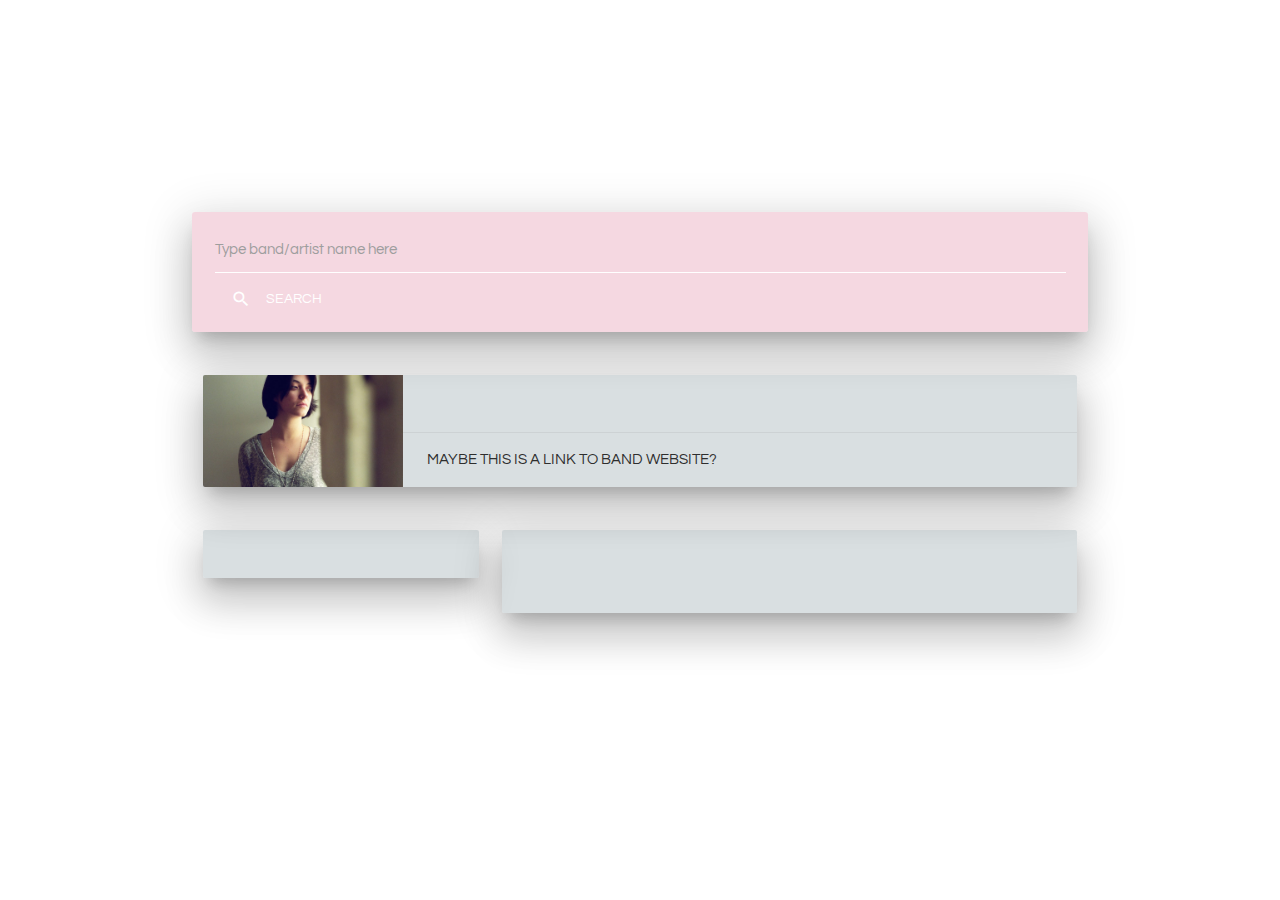
==== index.html @ dd52ca95 "changed video player, video title" ====
<!DOCTYPE html>
<html>
<head>
  <meta charset="utf-8">
  <meta name="viewport" content="width=device-width">
  <title>our unnamed band app</title>

 <!-- Compiled and minified CSS -->
 <link rel="stylesheet" href="https://cdnjs.cloudflare.com/ajax/libs/materialize/1.0.0/css/materialize.min.css">

 <!-- Compiled and minified JavaScript -->
 <script src="https://cdnjs.cloudflare.com/ajax/libs/materialize/1.0.0/js/materialize.min.js"></script>

 <!--Icons-->
 <link href="https://fonts.googleapis.com/icon?family=Material+Icons" rel="stylesheet">

 <!--Google Fonts-->
 <link href="https://fonts.googleapis.com/css?family=Bungee+Hairline" rel="stylesheet">
 <link href="https://fonts.googleapis.com/css?family=Questrial" rel="stylesheet">

 <!--css linked-->
 <link rel='stylesheet' href='assets/css/styles.css'>


 <!--Google Web API library-->
<script src="https://apis.google.com/js/client.js?onload=googleApiClientReady"></script>

</head>
<body>
  <div class="container">
    <!--logo row-->
    <div class="row">
      <div class="col s5.5"><h1>Musrch</h1></div>
    </div>  
    
    <!--User input-->
    <div class="row">
      <div class="input-field col s12 z-depth-5" id="searchBox">
          <!--<form id='search-form' name="search-form">
            <input type='search' id='query' class='search-field'>
            <input type='submit' name='search-btn' id='search-btn' value='Search'class="waves-effect waves-white btn-flat">--> 
            <form>
            <div class="input-field col s12">
                <input id="query" type="text" class="input">
                <label for="text">Type band/artist name here</label>
            <a class="waves-effect waves-white btn-flat" id='search-btn'><i class="material-icons left">search</i>search</a>
          </div>
          </form>
     <!-- <a class="waves-effect waves-white btn-flat"><i class="material-icons left">search</i>search</a>--> 
      </div>
    </div>
    
      <!--Band info card-->
      <div class="row">

      <div class="col s12 ">
        <div class="card horizontal z-depth-5" id="entire">
          <div class="card-image" id="bandPic">
            <img src="assets/images/sharon.jpeg">
          </div>
          <div class="card-stacked">
              <div class="card-content" id="bandInfo">
              </div>
              <div class="card-action">
              <a href="#">maybe this is a link to band website?</a>
            </div>
          </div>
        </div>
      </div>  
                
    </div>

    <!--this row contains the events div and the youtube div-->
    <div class="row">
        <div class="col s4 m4">
          <div class="card-panel z-depth-5" id="entire">
            <span class="black-text" id="eventsGoHere">
            </span>
          </div>
        </div>
        
        <div class="col s8 m8" >
          <div class="card-panel z-depth-5" id="entire">
            <div class="card-content">
              <div class='row' id="video-container">
                <ul id='results'></ul>
            </div>
            </div>
          </div>
        </div>
    </div>
  
  
  
  
  
  </div>
</body>
<script
  src="https://code.jquery.com/jquery-3.3.1.min.js"
  integrity="sha256-FgpCb/KJQlLNfOu91ta32o/NMZxltwRo8QtmkMRdAu8="
  crossorigin="anonymous"></script>
  
  <script type="text/javascript" src="assets/javascript/apps.js"></script>
  <script type="text/javascript" src ="assets/javascript/events.js"></script>
  <!-- <script type="text/javascript"  src="assets/javascript/wiki.js"></script> -->
</html>
---- assets/css/styles.css ----
body{
    background-image: url("../images/background.jpeg");
    background-position: center;
    background-repeat: no-repeat;
    background-attachment: fixed;
    background-size: cover;
 }

#search{
    background-color: transparent;
    color: white;
}
#searchBox{
    background-color: rgba(235,177,196, 0.5);
    border-radius: 3px;
}

#entire{
    background-color: rgb(180,191,195, 0.5);
  

}
label{
    color:white;
}

h1{
    font-family: 'Bungee Hairline', cursive;
    font-weight: 1000;
    font-size: 100px;
    border-radius: 3px;
    color: white;
}

.card-image{
    width: 200px;
    height: 100%;
}

.row .input-field input:focus {
    
    box-shadow: 0 1px 0 0 white !important
  }

  .waves-effect, .waves-white, .btn-flat{
      color: white;
  }

  .row{
    font-family: 'Questrial', sans-serif;

  }


  /*This is a mess due to not being able to use node to then use SASS to change the Materialze default stylings*/
  input:not([type]), input[type=text]:not(.browser-default), input[type=password]:not(.browser-default), input[type=email]:not(.browser-default), input[type=url]:not(.browser-default), input[type=time]:not(.browser-default), input[type=date]:not(.browser-default), input[type=datetime]:not(.browser-default), input[type=datetime-local]:not(.browser-default), input[type=tel]:not(.browser-default), input[type=number]:not(.browser-default), input[type=search]:not(.browser-default), textarea.materialize-textarea {
    background-color: transparent;
    border: none;
    border-bottom: 1px solid white;}


    input:not([type]):focus:not([readonly])+label, input[type=text]:not(.browser-default):focus:not([readonly])+label, input[type=password]:not(.browser-default):focus:not([readonly])+label, input[type=email]:not(.browser-default):focus:not([readonly])+label, input[type=url]:not(.browser-default):focus:not([readonly])+label, input[type=time]:not(.browser-default):focus:not([readonly])+label, input[type=date]:not(.browser-default):focus:not([readonly])+label, input[type=datetime]:not(.browser-default):focus:not([readonly])+label, input[type=datetime-local]:not(.browser-default):focus:not([readonly])+label, input[type=tel]:not(.browser-default):focus:not([readonly])+label, input[type=number]:not(.browser-default):focus:not([readonly])+label, input[type=search]:not(.browser-default):focus:not([readonly])+label, textarea.materialize-textarea:focus:not([readonly])+label {
    color: #ffffff;
    }

    .card .card-action a:not(.btn):not(.btn-large):not(.btn-small):not(.btn-large):not(.btn-floating):hover {
       color:white;
    }

    .card .card-action a:not(.btn):not(.btn-large):not(.btn-small):not(.btn-large):not(.btn-floating) {
        color:rgb(46, 46, 46);
        margin-right: 24px;
        -webkit-transition: color .3s ease;
        transition: color .3s ease;
        text-transform: uppercase;
    }
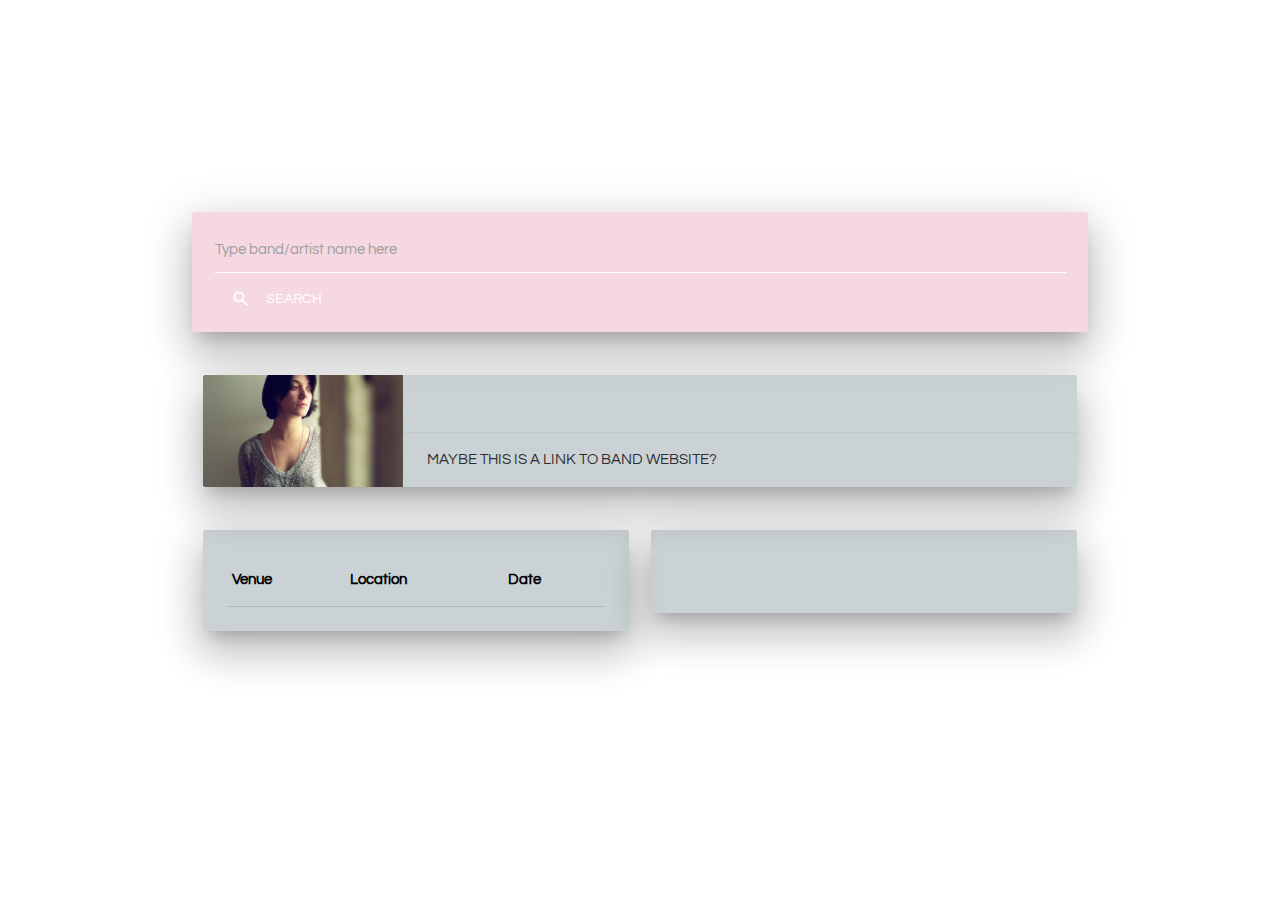
==== commit b7734bd5: "Merge pull request #31 from ajrice1018/html_updates" ====
--- a/index.html
+++ b/index.html
@@ -50,7 +50,7 @@
       </div>
     </div>
     
-      <!--Band info card-->
+    <!--Band info card-->
       <div class="row">
 
       <div class="col s12 ">
@@ -67,19 +67,40 @@
           </div>
         </div>
       </div>  
+
+      <!-- <div class="col s4">
+        <div class="card-panel z-depth-5" id="entire">
+          <span class="black-text" id="relatedBands">
+            <h6>Related bands</h6>
+            <p>related bands go here??</p>
+            
+          </span>
+        </div>
+      </div> -->
                 
     </div>
 
     <!--this row contains the events div and the youtube div-->
     <div class="row">
-        <div class="col s4 m4">
+        <div class="col s6 m6">
           <div class="card-panel z-depth-5" id="entire">
             <span class="black-text" id="eventsGoHere">
-            </span>
-          </div>
-        </div>
+              <!-- Event Table -->
+                    <table>
+                        <thead>
+                          <tr>
+                              <th>Venue</th>
+                              <th>Location</th>
+                              <th>Date</th>
+                          </tr>
+                        </thead>
+                        <tbody id="appendtome" class="striped" class="responsive-table"></tbody>
+                    </table>
+                    </span>
+                  </div>
+                </div>
         
-        <div class="col s8 m8" >
+        <div class="col s6 m6" >
           <div class="card-panel z-depth-5" id="entire">
             <div class="card-content">
               <div class='row' id="video-container">
@@ -90,6 +111,15 @@
         </div>
     </div>
   
+   <!-- <footer class="page-footer">
+         <div class="footer-copyright">
+          <div class="container">
+          © 2019 Copyright by JANGL
+          <a class="grey-text text-lighten-4 right" href="#!">Justin Andrew Naomi Gabe Lisa</a>
+          </div>
+        </div>
+      </footer>-->
+          
   
   
   
--- a/assets/css/styles.css
+++ b/assets/css/styles.css
@@ -16,7 +16,7 @@
 }
 
 #entire{
-    background-color: rgb(180,191,195, 0.5);
+    background-color: rgb(180,191,195, 0.7);
   
 
 }
@@ -51,6 +51,11 @@
 
   }
 
+  .page-footer{
+      background-color: : transparent;
+
+  }
+
 
   /*This is a mess due to not being able to use node to then use SASS to change the Materialze default stylings*/
   input:not([type]), input[type=text]:not(.browser-default), input[type=password]:not(.browser-default), input[type=email]:not(.browser-default), input[type=url]:not(.browser-default), input[type=time]:not(.browser-default), input[type=date]:not(.browser-default), input[type=datetime]:not(.browser-default), input[type=datetime-local]:not(.browser-default), input[type=tel]:not(.browser-default), input[type=number]:not(.browser-default), input[type=search]:not(.browser-default), textarea.materialize-textarea {
@@ -74,5 +79,4 @@
         transition: color .3s ease;
         text-transform: uppercase;
     }
-
     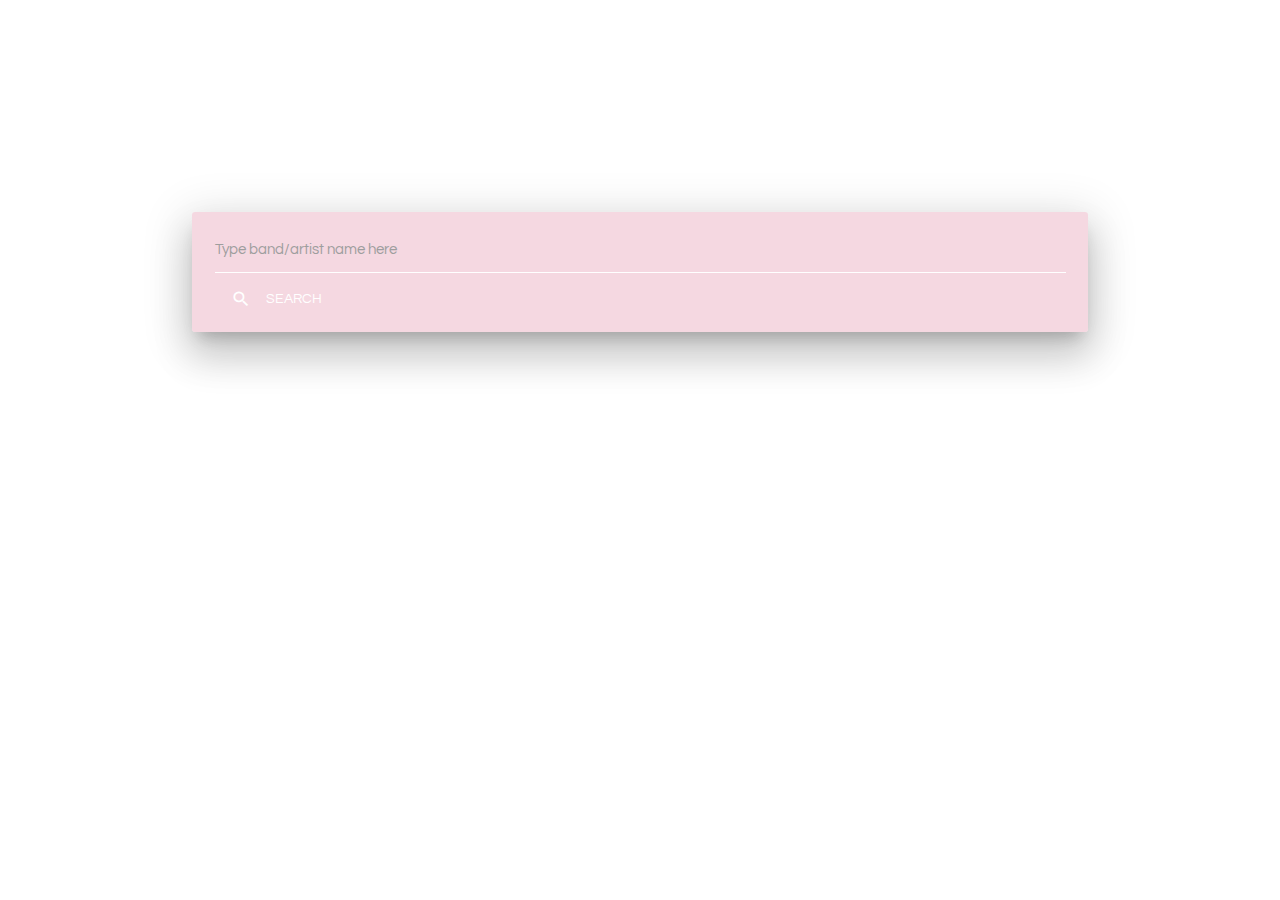
==== commit 4d8dbb05: "added scrollable function to video div" ====
--- a/index.html
+++ b/index.html
@@ -4,27 +4,19 @@
   <meta charset="utf-8">
   <meta name="viewport" content="width=device-width">
   <title>our unnamed band app</title>
-
  <!-- Compiled and minified CSS -->
  <link rel="stylesheet" href="https://cdnjs.cloudflare.com/ajax/libs/materialize/1.0.0/css/materialize.min.css">
-
  <!-- Compiled and minified JavaScript -->
  <script src="https://cdnjs.cloudflare.com/ajax/libs/materialize/1.0.0/js/materialize.min.js"></script>
-
  <!--Icons-->
  <link href="https://fonts.googleapis.com/icon?family=Material+Icons" rel="stylesheet">
-
  <!--Google Fonts-->
  <link href="https://fonts.googleapis.com/css?family=Bungee+Hairline" rel="stylesheet">
  <link href="https://fonts.googleapis.com/css?family=Questrial" rel="stylesheet">
-
  <!--css linked-->
  <link rel='stylesheet' href='assets/css/styles.css'>
-
-
  <!--Google Web API library-->
 <script src="https://apis.google.com/js/client.js?onload=googleApiClientReady"></script>
-
 </head>
 <body>
   <div class="container">
@@ -51,39 +43,25 @@
     </div>
     
     <!--Band info card-->
-      <div class="row">
-
-      <div class="col s12 ">
-        <div class="card horizontal z-depth-5" id="entire">
-          <div class="card-image" id="bandPic">
-            <img src="assets/images/sharon.jpeg">
+      <div class="row" >
+        <div class="col s12 ">
+          <div class="card horizontal z-depth-5" id="entire" >
+            <div class="card-image" id="bandPic">
+              <img src="assets/images/sharon.jpeg">
+            </div>
+                <div class="card-stacked">
+                <div class="card-content" id="bandInfo"></div>
+                  <div class="card-action">
+                     <a id="bandURL">SongKick Band Wesbite</a>
+                  </div>
+                </div>
           </div>
-          <div class="card-stacked">
-              <div class="card-content" id="bandInfo">
-              </div>
-              <div class="card-action">
-              <a href="#">maybe this is a link to band website?</a>
-            </div>
-          </div>
-        </div>
-      </div>  
-
-      <!-- <div class="col s4">
-        <div class="card-panel z-depth-5" id="entire">
-          <span class="black-text" id="relatedBands">
-            <h6>Related bands</h6>
-            <p>related bands go here??</p>
-            
-          </span>
-        </div>
-      </div> -->
-                
+        </div>    
     </div>
-
     <!--this row contains the events div and the youtube div-->
     <div class="row">
         <div class="col s6 m6">
-          <div class="card-panel z-depth-5" id="entire">
+          <div class="card-panel z-depth-5">
             <span class="black-text" id="eventsGoHere">
               <!-- Event Table -->
                     <table>
@@ -101,7 +79,7 @@
                 </div>
         
         <div class="col s6 m6" >
-          <div class="card-panel z-depth-5" id="entire">
+          <div class="card-panel z-depth-5" style="overflow-y: scroll; height:850px;">
             <div class="card-content">
               <div class='row' id="video-container">
                 <ul id='results'></ul>
@@ -134,4 +112,4 @@
   <script type="text/javascript" src="assets/javascript/apps.js"></script>
   <script type="text/javascript" src ="assets/javascript/events.js"></script>
   <!-- <script type="text/javascript"  src="assets/javascript/wiki.js"></script> -->
-</html>
+</html>--- a/assets/css/styles.css
+++ b/assets/css/styles.css
@@ -15,11 +15,12 @@
     border-radius: 3px;
 }
 
-#entire{
+ #entire, .card-panel, .card-horizontal{
     background-color: rgb(180,191,195, 0.7);
-  
+    display: none;
+}
 
-}
+
 label{
     color:white;
 }
@@ -33,7 +34,7 @@
 }
 
 .card-image{
-    width: 200px;
+    width: 100%;
     height: 100%;
 }
 
@@ -51,9 +52,9 @@
 
   }
 
-  .page-footer{
-      background-color: : transparent;
-
+ .card-action, #card-content{
+    float: left;
+    clear: both;
   }
 
 
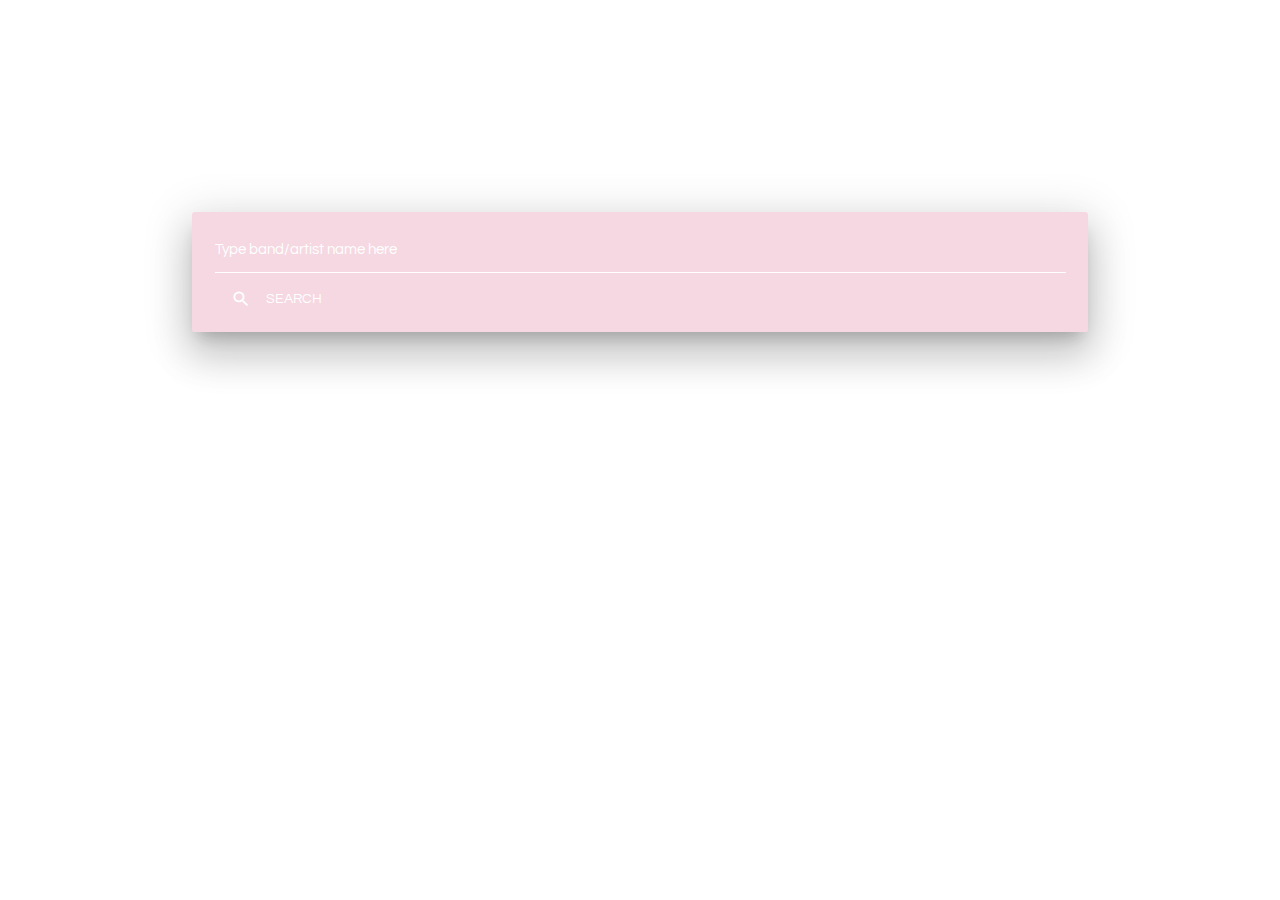
==== commit e1eda060: "input area, updated readMe" ====
--- a/index.html
+++ b/index.html
@@ -3,7 +3,7 @@
 <head>
   <meta charset="utf-8">
   <meta name="viewport" content="width=device-width">
-  <title>our unnamed band app</title>
+  <title>Musrch</title>
  <!-- Compiled and minified CSS -->
  <link rel="stylesheet" href="https://cdnjs.cloudflare.com/ajax/libs/materialize/1.0.0/css/materialize.min.css">
  <!-- Compiled and minified JavaScript -->
@@ -31,7 +31,7 @@
           <!--<form id='search-form' name="search-form">
             <input type='search' id='query' class='search-field'>
             <input type='submit' name='search-btn' id='search-btn' value='Search'class="waves-effect waves-white btn-flat">--> 
-            <form>
+            <form id="form">
             <div class="input-field col s12">
                 <input id="query" type="text" class="input">
                 <label for="text">Type band/artist name here</label>
--- a/assets/css/styles.css
+++ b/assets/css/styles.css
@@ -21,7 +21,7 @@
 }
 
 
-label{
+label, .input-field>label{
     color:white;
 }
 
@@ -59,6 +59,11 @@
 
 
   /*This is a mess due to not being able to use node to then use SASS to change the Materialze default stylings*/
+    input[type=text]:not(.browser-default):focus:not([readonly]){
+        border-bottom: none;
+    }
+
+
   input:not([type]), input[type=text]:not(.browser-default), input[type=password]:not(.browser-default), input[type=email]:not(.browser-default), input[type=url]:not(.browser-default), input[type=time]:not(.browser-default), input[type=date]:not(.browser-default), input[type=datetime]:not(.browser-default), input[type=datetime-local]:not(.browser-default), input[type=tel]:not(.browser-default), input[type=number]:not(.browser-default), input[type=search]:not(.browser-default), textarea.materialize-textarea {
     background-color: transparent;
     border: none;
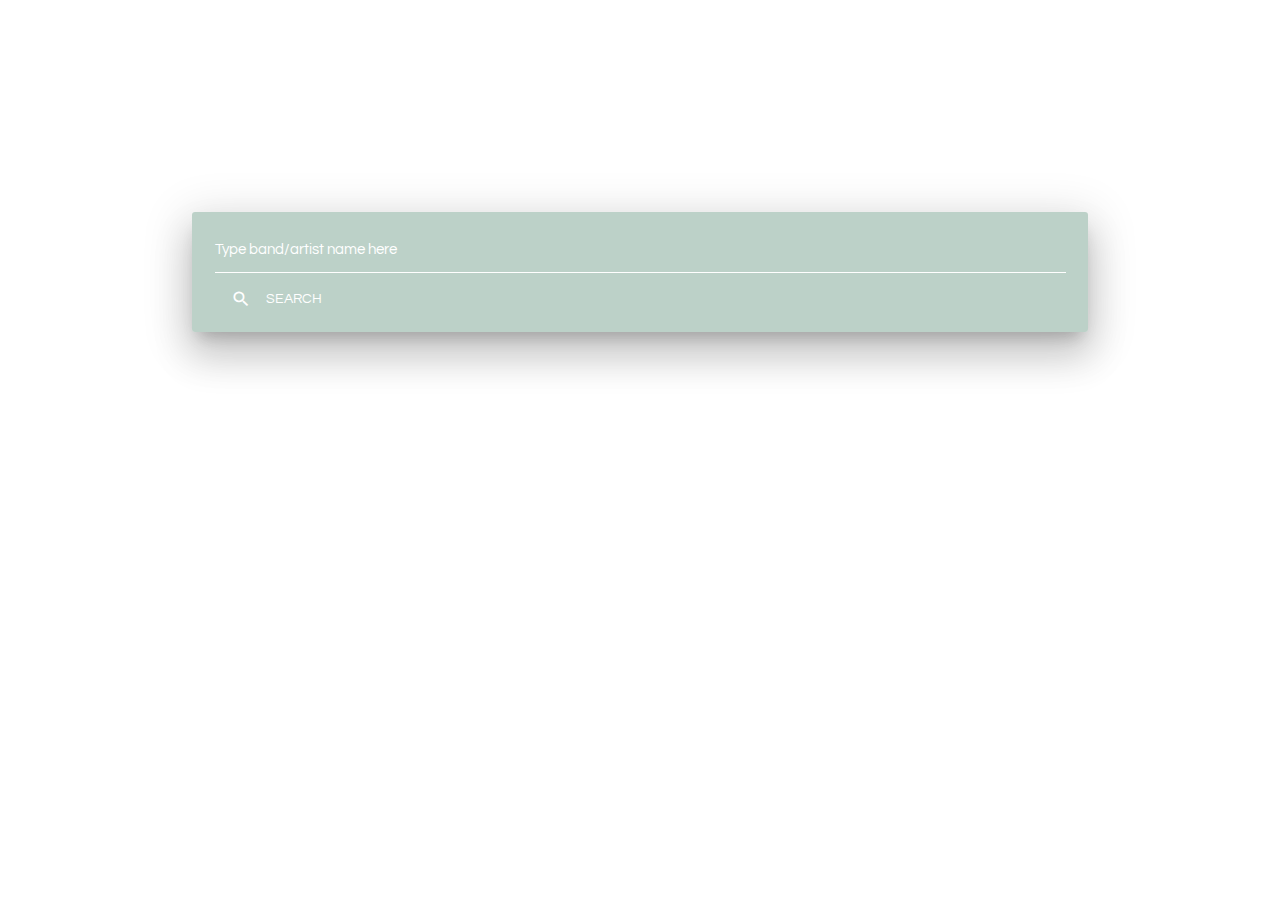
==== commit 9529818a: "Merge pull request #34 from ajrice1018/html_updates" ====
--- a/index.html
+++ b/index.html
@@ -1,95 +1,96 @@
 <!DOCTYPE html>
 <html>
+
 <head>
   <meta charset="utf-8">
   <meta name="viewport" content="width=device-width">
   <title>Musrch</title>
- <!-- Compiled and minified CSS -->
- <link rel="stylesheet" href="https://cdnjs.cloudflare.com/ajax/libs/materialize/1.0.0/css/materialize.min.css">
- <!-- Compiled and minified JavaScript -->
- <script src="https://cdnjs.cloudflare.com/ajax/libs/materialize/1.0.0/js/materialize.min.js"></script>
- <!--Icons-->
- <link href="https://fonts.googleapis.com/icon?family=Material+Icons" rel="stylesheet">
- <!--Google Fonts-->
- <link href="https://fonts.googleapis.com/css?family=Bungee+Hairline" rel="stylesheet">
- <link href="https://fonts.googleapis.com/css?family=Questrial" rel="stylesheet">
- <!--css linked-->
- <link rel='stylesheet' href='assets/css/styles.css'>
- <!--Google Web API library-->
-<script src="https://apis.google.com/js/client.js?onload=googleApiClientReady"></script>
+  <!-- Compiled and minified CSS -->
+  <link rel="stylesheet" href="https://cdnjs.cloudflare.com/ajax/libs/materialize/1.0.0/css/materialize.min.css">
+  <!-- Compiled and minified JavaScript -->
+  <script src="https://cdnjs.cloudflare.com/ajax/libs/materialize/1.0.0/js/materialize.min.js"></script>
+  <!--Icons-->
+  <link href="https://fonts.googleapis.com/icon?family=Material+Icons" rel="stylesheet">
+  <!--Google Fonts-->
+  <link href="https://fonts.googleapis.com/css?family=Bungee+Hairline" rel="stylesheet">
+  <link href="https://fonts.googleapis.com/css?family=Questrial" rel="stylesheet">
+  <!--css linked-->
+  <link rel='stylesheet' href='assets/css/styles.css'>
+  <!--Google Web API library-->
+  <script src="https://apis.google.com/js/client.js?onload=googleApiClientReady"></script>
+
 </head>
+
 <body>
   <div class="container">
     <!--logo row-->
     <div class="row">
-      <div class="col s5.5"><h1>Musrch</h1></div>
-    </div>  
-    
+      <div class="col s5.5">
+        <h1>Musrch</h1>
+      </div>
+    </div>
+
     <!--User input-->
     <div class="row">
       <div class="input-field col s12 z-depth-5" id="searchBox">
-          <!--<form id='search-form' name="search-form">
-            <input type='search' id='query' class='search-field'>
-            <input type='submit' name='search-btn' id='search-btn' value='Search'class="waves-effect waves-white btn-flat">--> 
-            <form id="form">
-            <div class="input-field col s12">
-                <input id="query" type="text" class="input">
-                <label for="text">Type band/artist name here</label>
+        <form id="searchFormEvent" onsubmit="event.preventDefault();">
+          <div class="input-field col s12">
+            <input id="query" type="text" class="input">
+            <label for="text">Type band/artist name here</label>
             <a class="waves-effect waves-white btn-flat" id='search-btn'><i class="material-icons left">search</i>search</a>
           </div>
-          </form>
-     <!-- <a class="waves-effect waves-white btn-flat"><i class="material-icons left">search</i>search</a>--> 
+        </form>
       </div>
     </div>
-    
+
     <!--Band info card-->
-      <div class="row" >
-        <div class="col s12 ">
-          <div class="card horizontal z-depth-5" id="entire" >
-            <div class="card-image" id="bandPic">
-              <img src="assets/images/sharon.jpeg">
+    <div class="row">
+      <div class="col s12 ">
+        <div class="card horizontal z-depth-5" id="entire">
+          <div class="card-image" id="bandPic">
+            <img src="">
+          </div>
+          <div class="card-stacked">
+            <div class="card-content" id="bandInfo"></div>
+            <div class="card-action">
+              <a id="bandURL">SongKick Band Website</a>
             </div>
-                <div class="card-stacked">
-                <div class="card-content" id="bandInfo"></div>
-                  <div class="card-action">
-                     <a id="bandURL">SongKick Band Wesbite</a>
-                  </div>
-                </div>
           </div>
-        </div>    
+        </div>
+      </div>
     </div>
     <!--this row contains the events div and the youtube div-->
     <div class="row">
-        <div class="col s6 m6">
-          <div class="card-panel z-depth-5">
-            <span class="black-text" id="eventsGoHere">
-              <!-- Event Table -->
-                    <table>
-                        <thead>
-                          <tr>
-                              <th>Venue</th>
-                              <th>Location</th>
-                              <th>Date</th>
-                          </tr>
-                        </thead>
-                        <tbody id="appendtome" class="striped" class="responsive-table"></tbody>
-                    </table>
-                    </span>
-                  </div>
-                </div>
-        
-        <div class="col s6 m6" >
-          <div class="card-panel z-depth-5" style="overflow-y: scroll; height:850px;">
-            <div class="card-content">
-              <div class='row' id="video-container">
-                <ul id='results'></ul>
-            </div>
+      <div class="col s6 m6">
+        <div class="card-panel z-depth-5">
+          <span class="black-text" id="eventsGoHere">
+            <!-- Event Table -->
+            <table>
+              <thead>
+                <tr>
+                  <th>Venue</th>
+                  <th>Location</th>
+                  <th>Date</th>
+                </tr>
+              </thead>
+              <tbody id="appendtome" class="striped" class="responsive-table"></tbody>
+            </table>
+          </span>
+        </div>
+      </div>
+
+      <div class="col s6 m6" id='right'>
+        <div class="card-panel z-depth-5" style="overflow-y: scroll; height:850px;">
+          <div class="card-content">
+            <div class='row' id="video-container">
+              <ul id='results'></ul>
             </div>
           </div>
         </div>
+      </div>
     </div>
-  
-   <!-- <footer class="page-footer">
+
+    <!-- <footer class="page-footer">
          <div class="footer-copyright">
           <div class="container">
           © 2019 Copyright by JANGL
@@ -97,19 +98,18 @@
           </div>
         </div>
       </footer>-->
-          
-  
-  
-  
-  
+
+
+
+
+
   </div>
 </body>
-<script
-  src="https://code.jquery.com/jquery-3.3.1.min.js"
-  integrity="sha256-FgpCb/KJQlLNfOu91ta32o/NMZxltwRo8QtmkMRdAu8="
+<script src="https://code.jquery.com/jquery-3.3.1.min.js" integrity="sha256-FgpCb/KJQlLNfOu91ta32o/NMZxltwRo8QtmkMRdAu8="
   crossorigin="anonymous"></script>
-  
-  <script type="text/javascript" src="assets/javascript/apps.js"></script>
-  <script type="text/javascript" src ="assets/javascript/events.js"></script>
-  <!-- <script type="text/javascript"  src="assets/javascript/wiki.js"></script> -->
+
+<script type="text/javascript" src="assets/javascript/apps.js"></script>
+<script type="text/javascript" src="assets/javascript/events.js"></script>
+<!-- <script type="text/javascript"  src="assets/javascript/wiki.js"></script> -->
+
 </html>--- a/assets/css/styles.css
+++ b/assets/css/styles.css
@@ -1,31 +1,35 @@
-body{
+body {
     background-image: url("../images/background.jpeg");
     background-position: center;
     background-repeat: no-repeat;
     background-attachment: fixed;
     background-size: cover;
- }
+}
 
-#search{
+#search {
     background-color: transparent;
     color: white;
 }
-#searchBox{
-    background-color: rgba(235,177,196, 0.5);
+
+#searchBox {
+    background-color: rgba(121, 163, 146, 0.5);
     border-radius: 3px;
 }
 
- #entire, .card-panel, .card-horizontal{
-    background-color: rgb(180,191,195, 0.7);
+#entire,
+.card-panel,
+.card-horizontal {
+    background-color: rgb(189, 189, 189, 0.7);
     display: none;
 }
 
 
-label, .input-field>label{
-    color:white;
+label,
+.input-field>label {
+    color: white;
 }
 
-h1{
+h1 {
     font-family: 'Bungee Hairline', cursive;
     font-weight: 1000;
     font-size: 100px;
@@ -33,56 +37,83 @@
     color: white;
 }
 
-.card-image{
+.card-image {
     width: 100%;
     height: 100%;
 }
 
 .row .input-field input:focus {
-    
+
     box-shadow: 0 1px 0 0 white !important
-  }
+}
 
-  .waves-effect, .waves-white, .btn-flat{
-      color: white;
-  }
+.waves-effect,
+.waves-white,
+.btn-flat {
+    color: white;
+}
 
-  .row{
+.row {
     font-family: 'Questrial', sans-serif;
 
-  }
+}
 
- .card-action, #card-content{
+.card-action,
+#card-content {
     float: left;
     clear: both;
-  }
+}
 
 
-  /*This is a mess due to not being able to use node to then use SASS to change the Materialze default stylings*/
-    input[type=text]:not(.browser-default):focus:not([readonly]){
-        border-bottom: none;
-    }
+/*This is a mess due to not being able to use node to then use SASS to change the Materialze default stylings*/
+input[type=text]:not(.browser-default):focus:not([readonly]) {
+    border-bottom: none;
+}
 
 
-  input:not([type]), input[type=text]:not(.browser-default), input[type=password]:not(.browser-default), input[type=email]:not(.browser-default), input[type=url]:not(.browser-default), input[type=time]:not(.browser-default), input[type=date]:not(.browser-default), input[type=datetime]:not(.browser-default), input[type=datetime-local]:not(.browser-default), input[type=tel]:not(.browser-default), input[type=number]:not(.browser-default), input[type=search]:not(.browser-default), textarea.materialize-textarea {
+input:not([type]),
+input[type=text]:not(.browser-default),
+input[type=password]:not(.browser-default),
+input[type=email]:not(.browser-default),
+input[type=url]:not(.browser-default),
+input[type=time]:not(.browser-default),
+input[type=date]:not(.browser-default),
+input[type=datetime]:not(.browser-default),
+input[type=datetime-local]:not(.browser-default),
+input[type=tel]:not(.browser-default),
+input[type=number]:not(.browser-default),
+input[type=search]:not(.browser-default),
+textarea.materialize-textarea {
     background-color: transparent;
     border: none;
-    border-bottom: 1px solid white;}
+    border-bottom: 1px solid white;
+}
 
 
-    input:not([type]):focus:not([readonly])+label, input[type=text]:not(.browser-default):focus:not([readonly])+label, input[type=password]:not(.browser-default):focus:not([readonly])+label, input[type=email]:not(.browser-default):focus:not([readonly])+label, input[type=url]:not(.browser-default):focus:not([readonly])+label, input[type=time]:not(.browser-default):focus:not([readonly])+label, input[type=date]:not(.browser-default):focus:not([readonly])+label, input[type=datetime]:not(.browser-default):focus:not([readonly])+label, input[type=datetime-local]:not(.browser-default):focus:not([readonly])+label, input[type=tel]:not(.browser-default):focus:not([readonly])+label, input[type=number]:not(.browser-default):focus:not([readonly])+label, input[type=search]:not(.browser-default):focus:not([readonly])+label, textarea.materialize-textarea:focus:not([readonly])+label {
+input:not([type]):focus:not([readonly])+label,
+input[type=text]:not(.browser-default):focus:not([readonly])+label,
+input[type=password]:not(.browser-default):focus:not([readonly])+label,
+input[type=email]:not(.browser-default):focus:not([readonly])+label,
+input[type=url]:not(.browser-default):focus:not([readonly])+label,
+input[type=time]:not(.browser-default):focus:not([readonly])+label,
+input[type=date]:not(.browser-default):focus:not([readonly])+label,
+input[type=datetime]:not(.browser-default):focus:not([readonly])+label,
+input[type=datetime-local]:not(.browser-default):focus:not([readonly])+label,
+input[type=tel]:not(.browser-default):focus:not([readonly])+label,
+input[type=number]:not(.browser-default):focus:not([readonly])+label,
+input[type=search]:not(.browser-default):focus:not([readonly])+label,
+textarea.materialize-textarea:focus:not([readonly])+label {
     color: #ffffff;
-    }
+}
 
-    .card .card-action a:not(.btn):not(.btn-large):not(.btn-small):not(.btn-large):not(.btn-floating):hover {
-       color:white;
-    }
+.card .card-action a:not(.btn):not(.btn-large):not(.btn-small):not(.btn-large):not(.btn-floating):hover {
+    color: white;
+}
 
-    .card .card-action a:not(.btn):not(.btn-large):not(.btn-small):not(.btn-large):not(.btn-floating) {
-        color:rgb(46, 46, 46);
-        margin-right: 24px;
-        -webkit-transition: color .3s ease;
-        transition: color .3s ease;
-        text-transform: uppercase;
-    }
-    +.card .card-action a:not(.btn):not(.btn-large):not(.btn-small):not(.btn-large):not(.btn-floating) {
+    color: rgb(46, 46, 46);
+    margin-right: 24px;
+    -webkit-transition: color .3s ease;
+    transition: color .3s ease;
+    text-transform: uppercase;
+}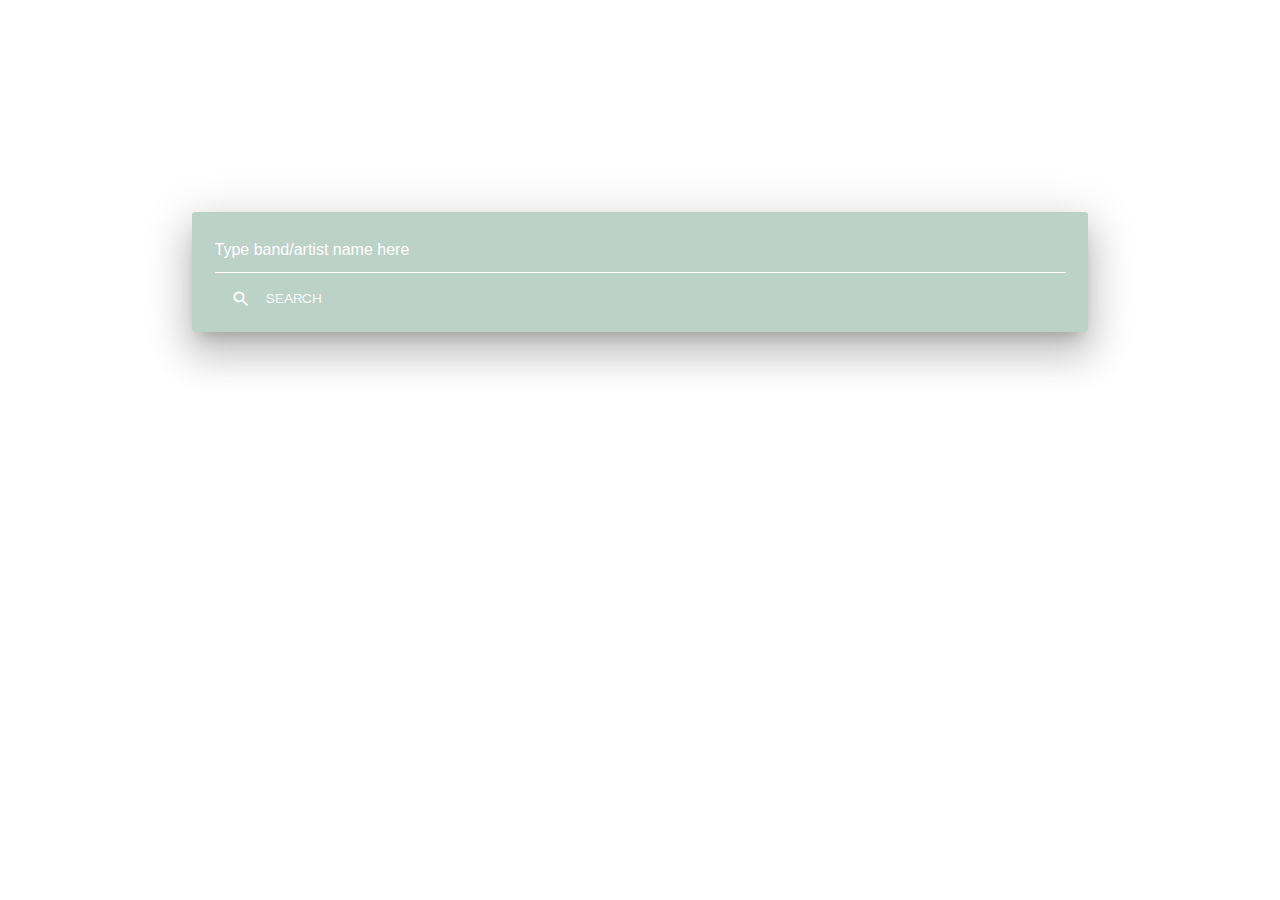
==== commit b484c1e0: "changed input label to placeholder, changed input text color, small adjustments to readme" ====
--- a/index.html
+++ b/index.html
@@ -35,8 +35,8 @@
       <div class="input-field col s12 z-depth-5" id="searchBox">
         <form id="searchFormEvent" onsubmit="event.preventDefault();">
           <div class="input-field col s12">
-            <input id="query" type="text" class="input">
-            <label for="text">Type band/artist name here</label>
+            <input id="query" type="text" class="input" placeholder="Type band/artist name here">
+            <!-- <label for="text">Type band/artist name here</label> -->
             <a class="waves-effect waves-white btn-flat" id='search-btn'><i class="material-icons left">search</i>search</a>
           </div>
         </form>
@@ -61,7 +61,7 @@
     </div>
     <!--this row contains the events div and the youtube div-->
     <div class="row">
-      <div class="col s6 m6">
+      <div class="col s6 m6" id="col1">
         <div class="card-panel z-depth-5">
           <span class="black-text" id="eventsGoHere">
             <!-- Event Table -->
@@ -79,7 +79,7 @@
         </div>
       </div>
 
-      <div class="col s6 m6" id='right'>
+      <div class="col s6 m6" id='col2'>
         <div class="card-panel z-depth-5" style="overflow-y: scroll; height:850px;">
           <div class="card-content">
             <div class='row' id="video-container">
--- a/assets/css/styles.css
+++ b/assets/css/styles.css
@@ -24,7 +24,7 @@
 }
 
 
-label,
+label, text, .input,
 .input-field>label {
     color: white;
 }
@@ -47,9 +47,10 @@
     box-shadow: 0 1px 0 0 white !important
 }
 
+::placeholder,
 .waves-effect,
 .waves-white,
-.btn-flat {
+.btn-flat { 
     color: white;
 }
 
@@ -64,7 +65,25 @@
     clear: both;
 }
 
+#col1, #col2{
+    position: relative;
+}
 
+
+@media screen and (max-width: 600px) {
+    #col1, #col2 {
+      width: 100%;
+    }
+  }
+
+  @media screen and (max-width: 768px) 
+  {
+    #col1, #col2 {
+        width: 100%;
+      }
+    
+  }
+  
 /*This is a mess due to not being able to use node to then use SASS to change the Materialze default stylings*/
 input[type=text]:not(.browser-default):focus:not([readonly]) {
     border-bottom: none;
